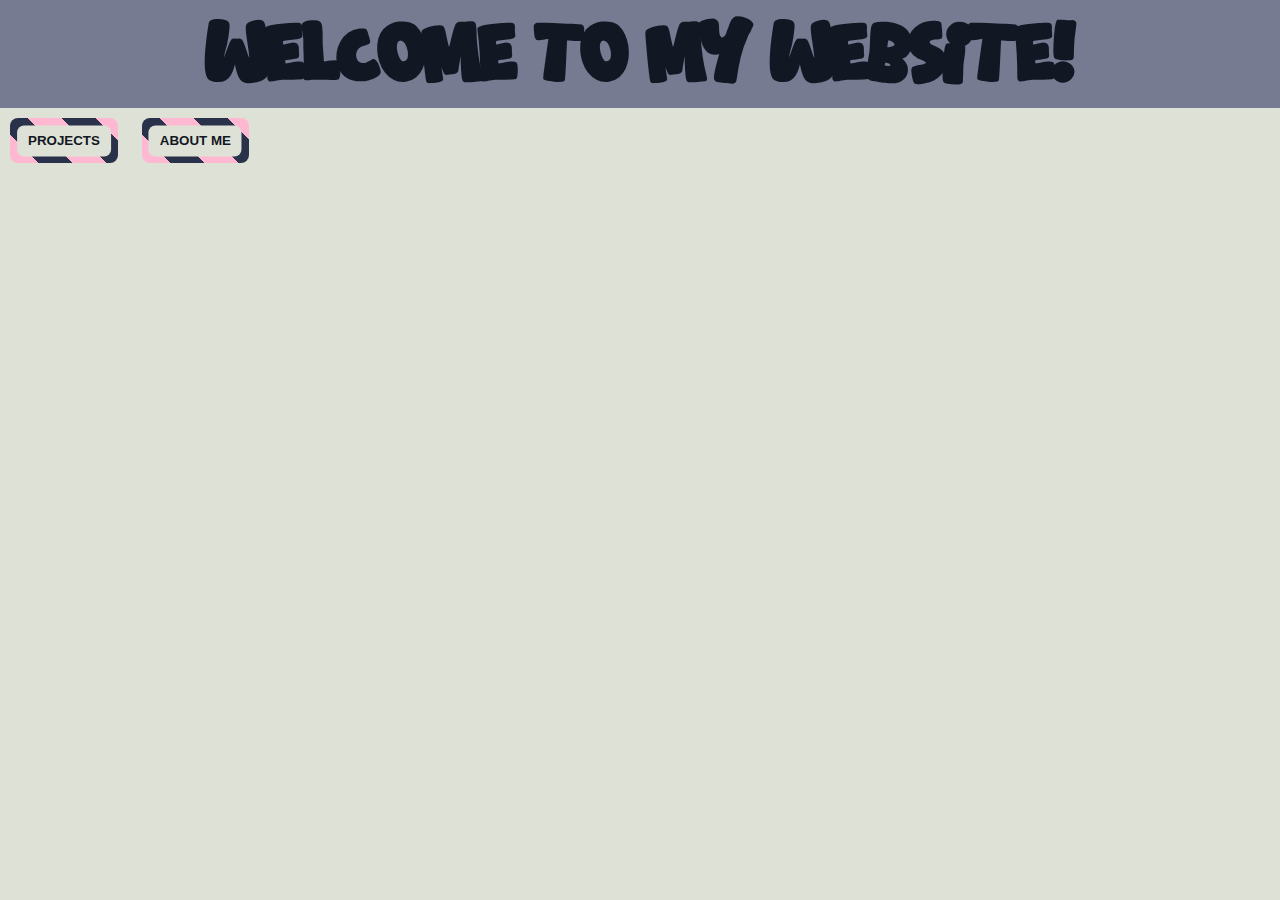
==== src/index.html @ dbf0d367 "somin" ====
<html>
	<head>
		<meta charset="UTF-8">
		<title>shit</title>
		<link rel="stylesheet" href="styles.css">
	</head>
	<body>
		<div class="header">
			<h1 class="title">Welcome to my website!</h1>
		</div>
		<div class="boder">
			<button class="button">Projects</button>
			<button class="button">About me</button>
		</div>
	</body>
</html>
---- src/styles.css ----
/* $lavender-pink: #ffb8d1ff;
$space-cadet: #2a324bff;
$slate-gray: #767b91ff;
$alabaster: #dee2d6ff;
$light-green: #beef9eff;
text: #121724 */

@font-face {
	font-family: 'Halo Dek';
	src: url('../res/Halo Dek.ttf');
	font-weight: normal;
	font-style: normal;
}

#newfont{
    font-family: 'Halo Dek';
}

* {
	padding: 0px;
	margin: 0px;
}

body {
	background-color: #dee2d6;
}

.header {
	position: relative;
	text-align: center;

	background-color: #767b91ff;
}

.header .title {
	font-family: 'Halo Dek';
	font-size: 5em;

	padding: 0.15em;

	color: #121724
}

.boder {
	position: relative;
	align-items: center;
}

.boder .button {
    background: #dee2d6ff;
    margin: 10px;
    padding: 15px 18px;

    text-align: center;
    text-transform: uppercase;
    position: relative;
    transition: .3s;
    z-index: 1;

    color: #dee2d6ff;
    cursor: crosshair;
	border: none;
    border-radius: 8px;

    -webkit-user-select: none;
    -ms-user-select: none;
    user-select: none;
    font-weight: 700;

	background-image: repeating-linear-gradient(45deg, #ffb8d1ff 12px 36px, #2a324bff 36px 60px);
    color: #121724;
    background-size: 300% 150%;
}

.boder .button:hover {
    background-position: 20% center;
}

.boder .button:active:after {
    /* width: 0; */
	transition: 69ms ease-in-out;

	width: 100%;
	height: 100%;
}

.boder .button:after {
    content: "";
    position: absolute;
    width: calc(100% - 14px);
    height: calc(100% - 14px);
    transform-origin: center;
    background: #dee2d6ff;
    transform: translate(-50%, -50%);
    top: 50%;
    left: 50%;
    z-index: -1;
    border-radius: 7px;

	transition: 69ms ease-in-out;
}
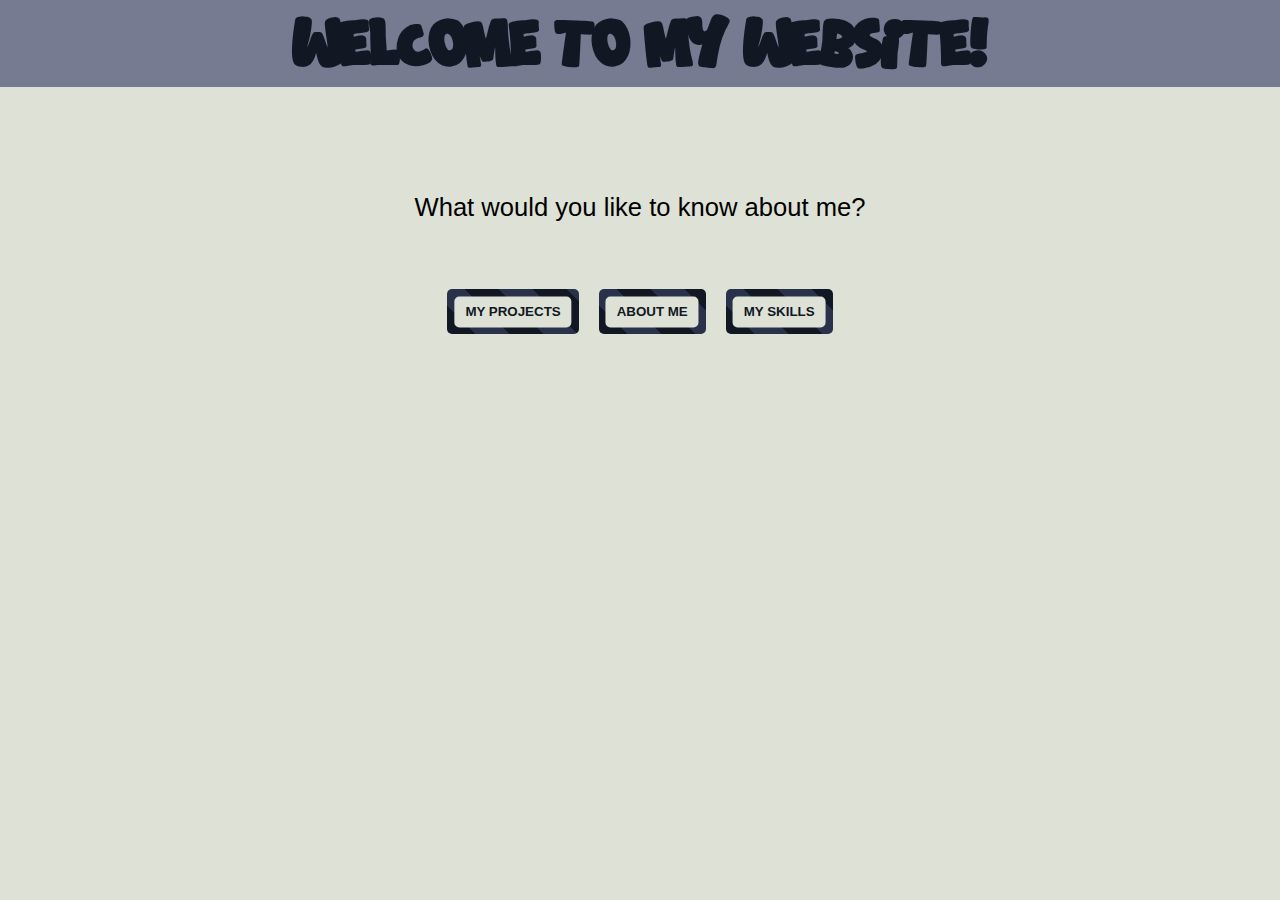
==== commit 22b80788: "kinda ready homepage????" ====
--- a/src/index.html
+++ b/src/index.html
@@ -9,8 +9,12 @@
 			<h1 class="title">Welcome to my website!</h1>
 		</div>
 		<div class="boder">
-			<button class="button">Projects</button>
-			<button class="button">About me</button>
+			<p>What would you like to know about me?</p>
+			<div class="buttons">
+				<button class="border-button">my Projects</button>
+				<button class="border-button">About me</button>
+				<button class="border-button">My skills</button>
+			</div>
 		</div>
 	</body>
 </html>
--- a/src/styles.css
+++ b/src/styles.css
@@ -29,24 +29,55 @@
 	position: relative;
 	text-align: center;
 
+    max-height: 11em;
+
 	background-color: #767b91ff;
 }
 
 .header .title {
 	font-family: 'Halo Dek';
-	font-size: 5em;
 
 	padding: 0.15em;
 
 	color: #121724
 }
 
+@media screen and (min-width: 651px) {
+    .header .title {
+        font-size: 4em;
+    }
+}
+
+@media screen and (max-width: 650px) {
+    .header .title {
+        font-size: 3em;
+    }
+}
+
+/*--------------------BODY--------------------------*/
+
 .boder {
 	position: relative;
 	align-items: center;
 }
 
-.boder .button {
+.boder p {
+    margin-top: 5rem;
+    padding: 1em;
+
+    font-family: sans-serif;
+    font-size: 1.6em;
+    text-align: center;
+}
+
+.boder .buttons {
+    display: flex;
+    justify-content: center;
+
+    margin-top: 2em;
+}
+
+.boder .border-button {
     background: #dee2d6ff;
     margin: 10px;
     padding: 15px 18px;
@@ -60,31 +91,32 @@
     color: #dee2d6ff;
     cursor: crosshair;
 	border: none;
-    border-radius: 8px;
+    border-radius: 5px;
 
     -webkit-user-select: none;
     -ms-user-select: none;
     user-select: none;
-    font-weight: 700;
+    font-family: sans-serif;
+    font-weight: bolder;
 
-	background-image: repeating-linear-gradient(45deg, #ffb8d1ff 12px 36px, #2a324bff 36px 60px);
+	background-image: repeating-linear-gradient(45deg, #121724 12px 36px, #2a324bff 36px 60px);
     color: #121724;
     background-size: 300% 150%;
 }
 
-.boder .button:hover {
+.boder .border-button:hover {
     background-position: 20% center;
 }
 
-.boder .button:active:after {
+.boder .border-button:active:after {
     /* width: 0; */
 	transition: 69ms ease-in-out;
 
-	width: 100%;
-	height: 100%;
+	width: 105%;
+	height: 105%;
 }
 
-.boder .button:after {
+.boder .border-button:after {
     content: "";
     position: absolute;
     width: calc(100% - 14px);
@@ -95,7 +127,7 @@
     top: 50%;
     left: 50%;
     z-index: -1;
-    border-radius: 7px;
+    border-radius: 5px;
 
 	transition: 69ms ease-in-out;
 }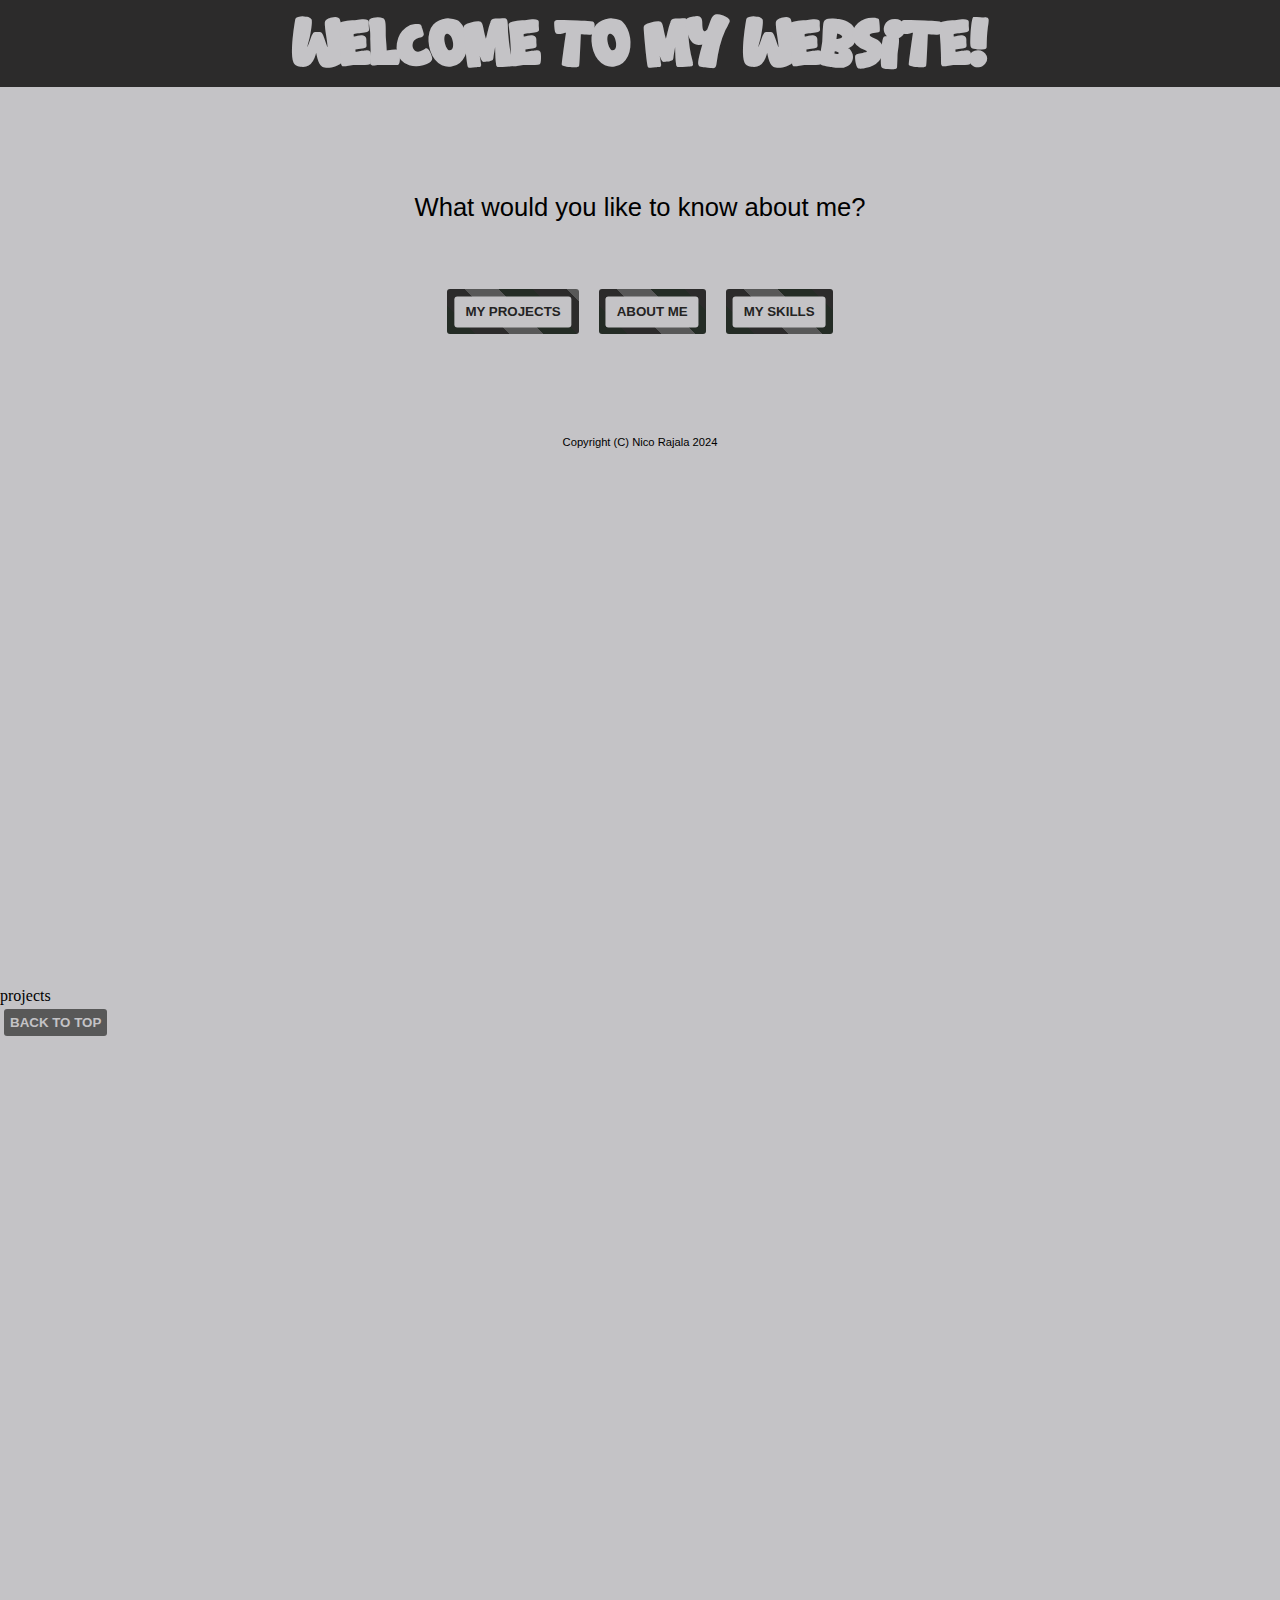
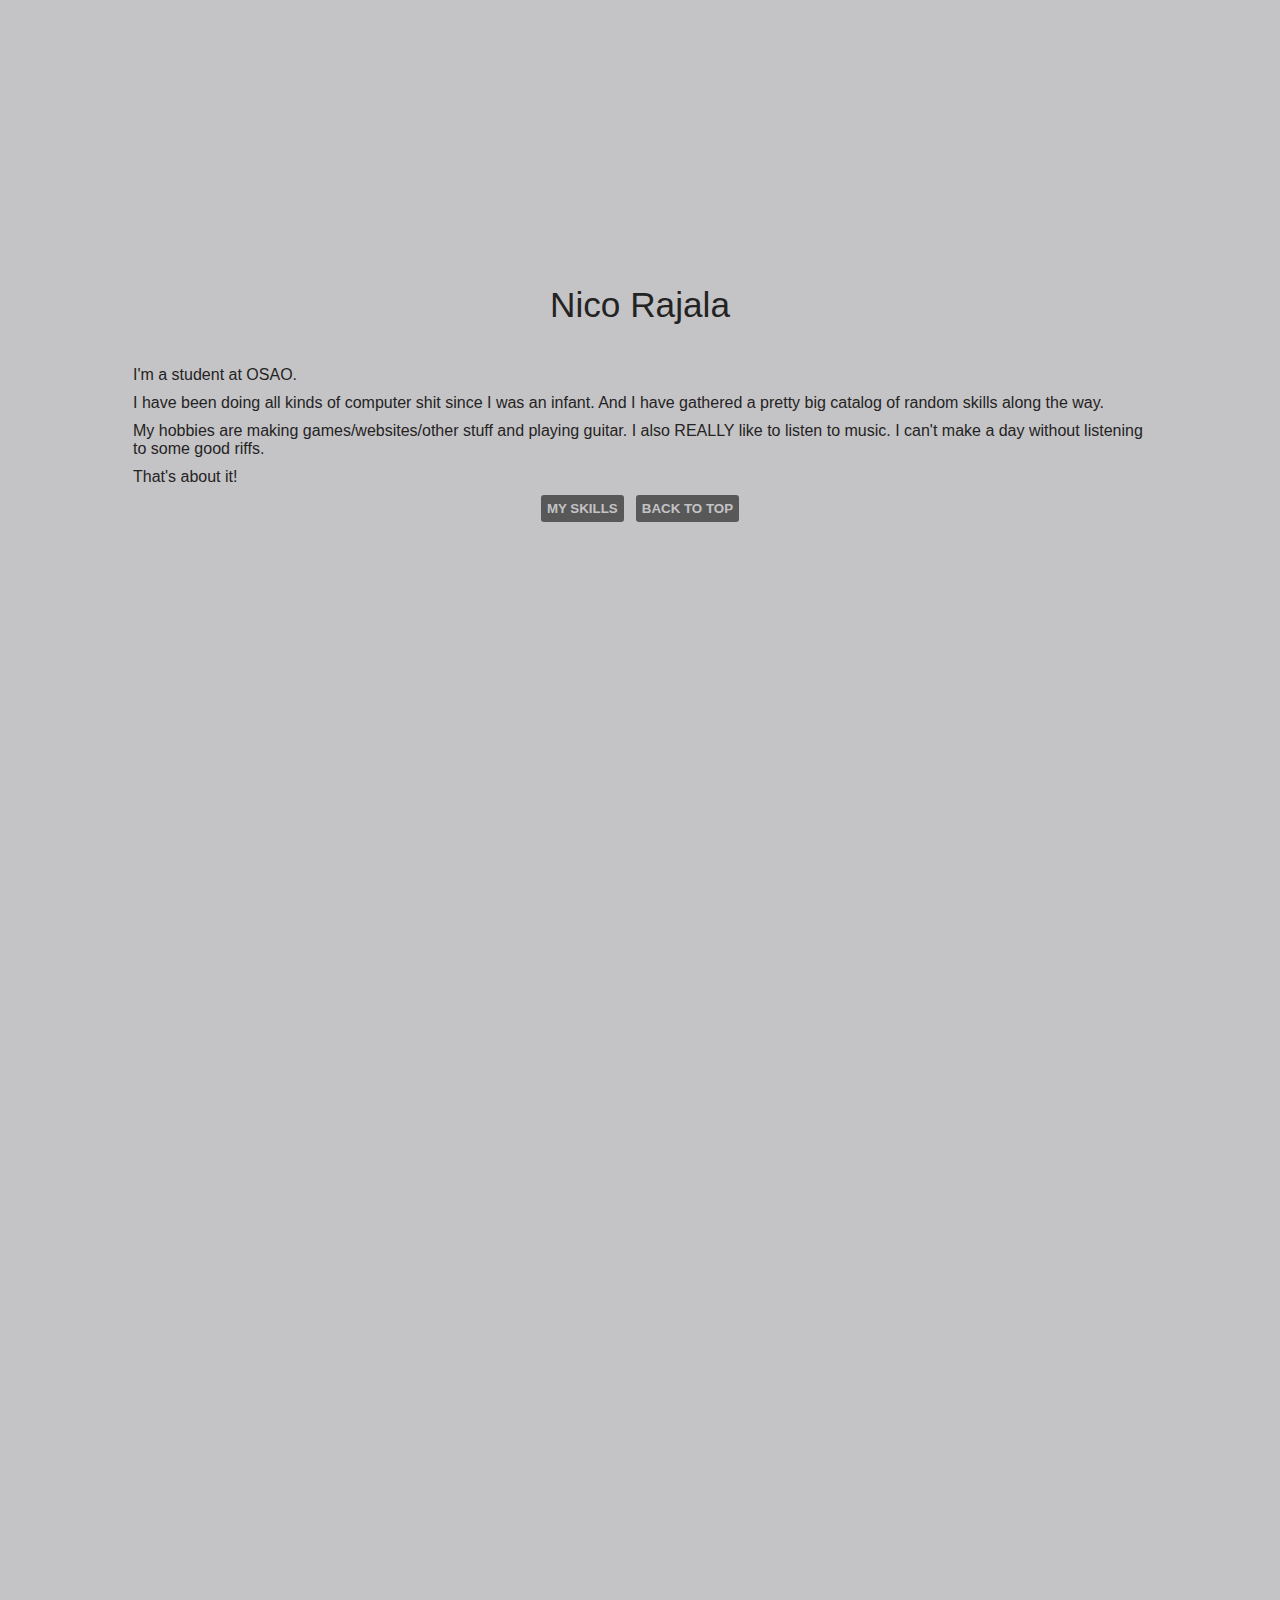
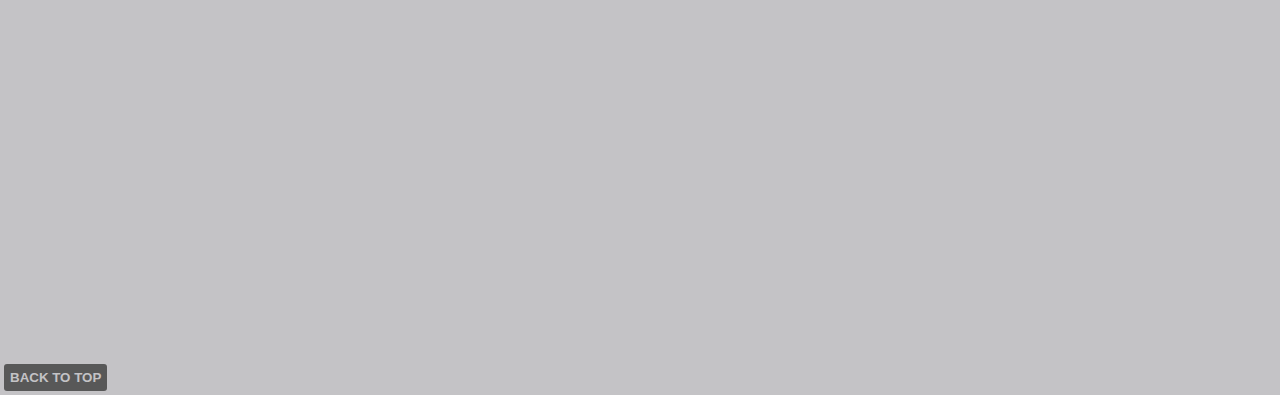
==== commit 903aa4fa: "about me" ====
--- a/src/index.html
+++ b/src/index.html
@@ -3,17 +3,55 @@
 		<meta charset="UTF-8">
 		<title>shit</title>
 		<link rel="stylesheet" href="styles.css">
+		<script src="script.js"></script>
+
+		<script>
+			window.onload = Start()
+		</script>
 	</head>
 	<body>
-		<div class="header">
+		<div id="header" class="header">
 			<h1 class="title">Welcome to my website!</h1>
 		</div>
 		<div class="boder">
-			<p>What would you like to know about me?</p>
-			<div class="buttons">
-				<button class="border-button">my Projects</button>
-				<button class="border-button">About me</button>
-				<button class="border-button">My skills</button>
+			<div class="start">
+				<p>What would you like to know about me?</p>
+				<div class="buttons">
+					<button id="projects-button" class="border-button" onclick="showProjects()">my Projects</button>
+					<button id="about-button" class="border-button" onclick="showAbout()">About me</button>
+					<button id="skills-button" class="border-button" onclick="showSkills()">My skills</button>
+				</div>
+
+				<p class="cpright">Copyright (C) Nico Rajala 2024</p>
+
+			</div>
+
+			<div id="projects" class="projects">
+				<p>projects</p>
+				<button id="top-btn" class="oth-button" onclick="backToTop()">Back to top</button>
+			</div>
+
+			<div class="space"></div>
+
+			<div id="about" class="about">
+				<p class="name">Nico Rajala</p>
+				<p class="introduction">
+					I'm a student at OSAO.
+				</p>
+				<p class="background">
+					I have been doing all kinds of computer shit since I was an infant. And I have gathered a pretty big catalog of random skills along the way.
+				</p>
+				<p>My hobbies are making games/websites/other stuff and playing guitar. I also REALLY like to listen to music. I can't make a day without listening to some good riffs.</p>
+				<p>That's about it!</p>
+				<button class="oth-button" onclick="showSkills()">My skills</button>
+				<button id="top-btn" class="oth-button" onclick="backToTop()">Back to top</button>
+			</div>
+
+			<div class="space"></div>
+
+			<div id="skills" class="skills">
+				<p></p>
+				<button id="top-btn" class="oth-button" onclick="backToTop()">Back to top</button>
 			</div>
 		</div>
 	</body>
--- a/src/styles.css
+++ b/src/styles.css
@@ -5,6 +5,15 @@
 $light-green: #beef9eff;
 text: #121724 */
 
+/*
+#585858
+#2c2b2b
+#242323 - teksti
+#c4c3c6 - tausta
+#242c25
+
+*/
+
 @font-face {
 	font-family: 'Halo Dek';
 	src: url('../res/Halo Dek.ttf');
@@ -19,10 +28,11 @@
 * {
 	padding: 0px;
 	margin: 0px;
+    overflow: hidden !important;
 }
 
 body {
-	background-color: #dee2d6;
+	background-color: #c4c3c6;
 }
 
 .header {
@@ -31,7 +41,7 @@
 
     max-height: 11em;
 
-	background-color: #767b91ff;
+	background-color: #2c2b2b;
 }
 
 .header .title {
@@ -39,7 +49,7 @@
 
 	padding: 0.15em;
 
-	color: #121724
+	color: #c4c3c6;
 }
 
 @media screen and (min-width: 651px) {
@@ -61,13 +71,21 @@
 	align-items: center;
 }
 
-.boder p {
+.boder .start {
+    height: 100%;
+}
+
+.boder .start p {
     margin-top: 5rem;
     padding: 1em;
 
     font-family: sans-serif;
     font-size: 1.6em;
     text-align: center;
+}
+
+.boder .start .cpright {
+    font-size: .7em;
 }
 
 .boder .buttons {
@@ -78,7 +96,7 @@
 }
 
 .boder .border-button {
-    background: #dee2d6ff;
+    background: #c4c3c6;
     margin: 10px;
     padding: 15px 18px;
 
@@ -88,10 +106,10 @@
     transition: .3s;
     z-index: 1;
 
-    color: #dee2d6ff;
+    color: #c4c3c6;
     cursor: crosshair;
 	border: none;
-    border-radius: 5px;
+    border-radius: 3px;
 
     -webkit-user-select: none;
     -ms-user-select: none;
@@ -99,8 +117,8 @@
     font-family: sans-serif;
     font-weight: bolder;
 
-	background-image: repeating-linear-gradient(45deg, #121724 12px 36px, #2a324bff 36px 60px);
-    color: #121724;
+	background-image: repeating-linear-gradient(45deg, #242c25 12px 36px, #2c2b2b 36px 60px, #585858 60px 84px);
+    color: #242323;
     background-size: 300% 150%;
 }
 
@@ -112,8 +130,10 @@
     /* width: 0; */
 	transition: 69ms ease-in-out;
 
-	width: 105%;
-	height: 105%;
+	width: 110%;
+	height: 110%;
+
+    border-radius: 0px;
 }
 
 .boder .border-button:after {
@@ -122,12 +142,74 @@
     width: calc(100% - 14px);
     height: calc(100% - 14px);
     transform-origin: center;
-    background: #dee2d6ff;
+    background: #c4c3c6;
     transform: translate(-50%, -50%);
     top: 50%;
     left: 50%;
     z-index: -1;
-    border-radius: 5px;
+    border-radius: 3px;
 
 	transition: 69ms ease-in-out;
+}
+
+.oth-button {
+    padding: 6px;
+    margin: 0.3em;
+
+    background-color: #585858;
+    color: #c4c3c6;
+    cursor: crosshair;
+
+	border: none;
+    border-radius: 3px;
+
+    font-family: sans-serif;
+    font-weight: bolder;
+
+    -webkit-user-select: none;
+    -ms-user-select: none;
+    user-select: none;
+
+    text-align: center;
+    text-transform: uppercase;
+
+    transition: .3s;
+}
+
+.oth-button:hover {
+    background-color: #2c2b2b;
+    color: #c4c3c6;
+}
+
+.boder .space {
+    height: 90%;
+}
+
+.about {
+    background-color: #c4c3c6;
+    height: 100%;
+    width: 100%;
+
+    display: relative;
+    text-align: center;
+}
+
+.boder .about .name {
+    padding: 1em;
+    font-size: 2.2em;
+    text-align: center;
+}
+
+.boder .about p {
+    padding: 5px;
+
+    font-size: 1em;
+    font-family: sans-serif;
+    text-align: start;
+
+    margin-left: 10%;
+    margin-right: 10%;
+
+    color: #242323;
+
 }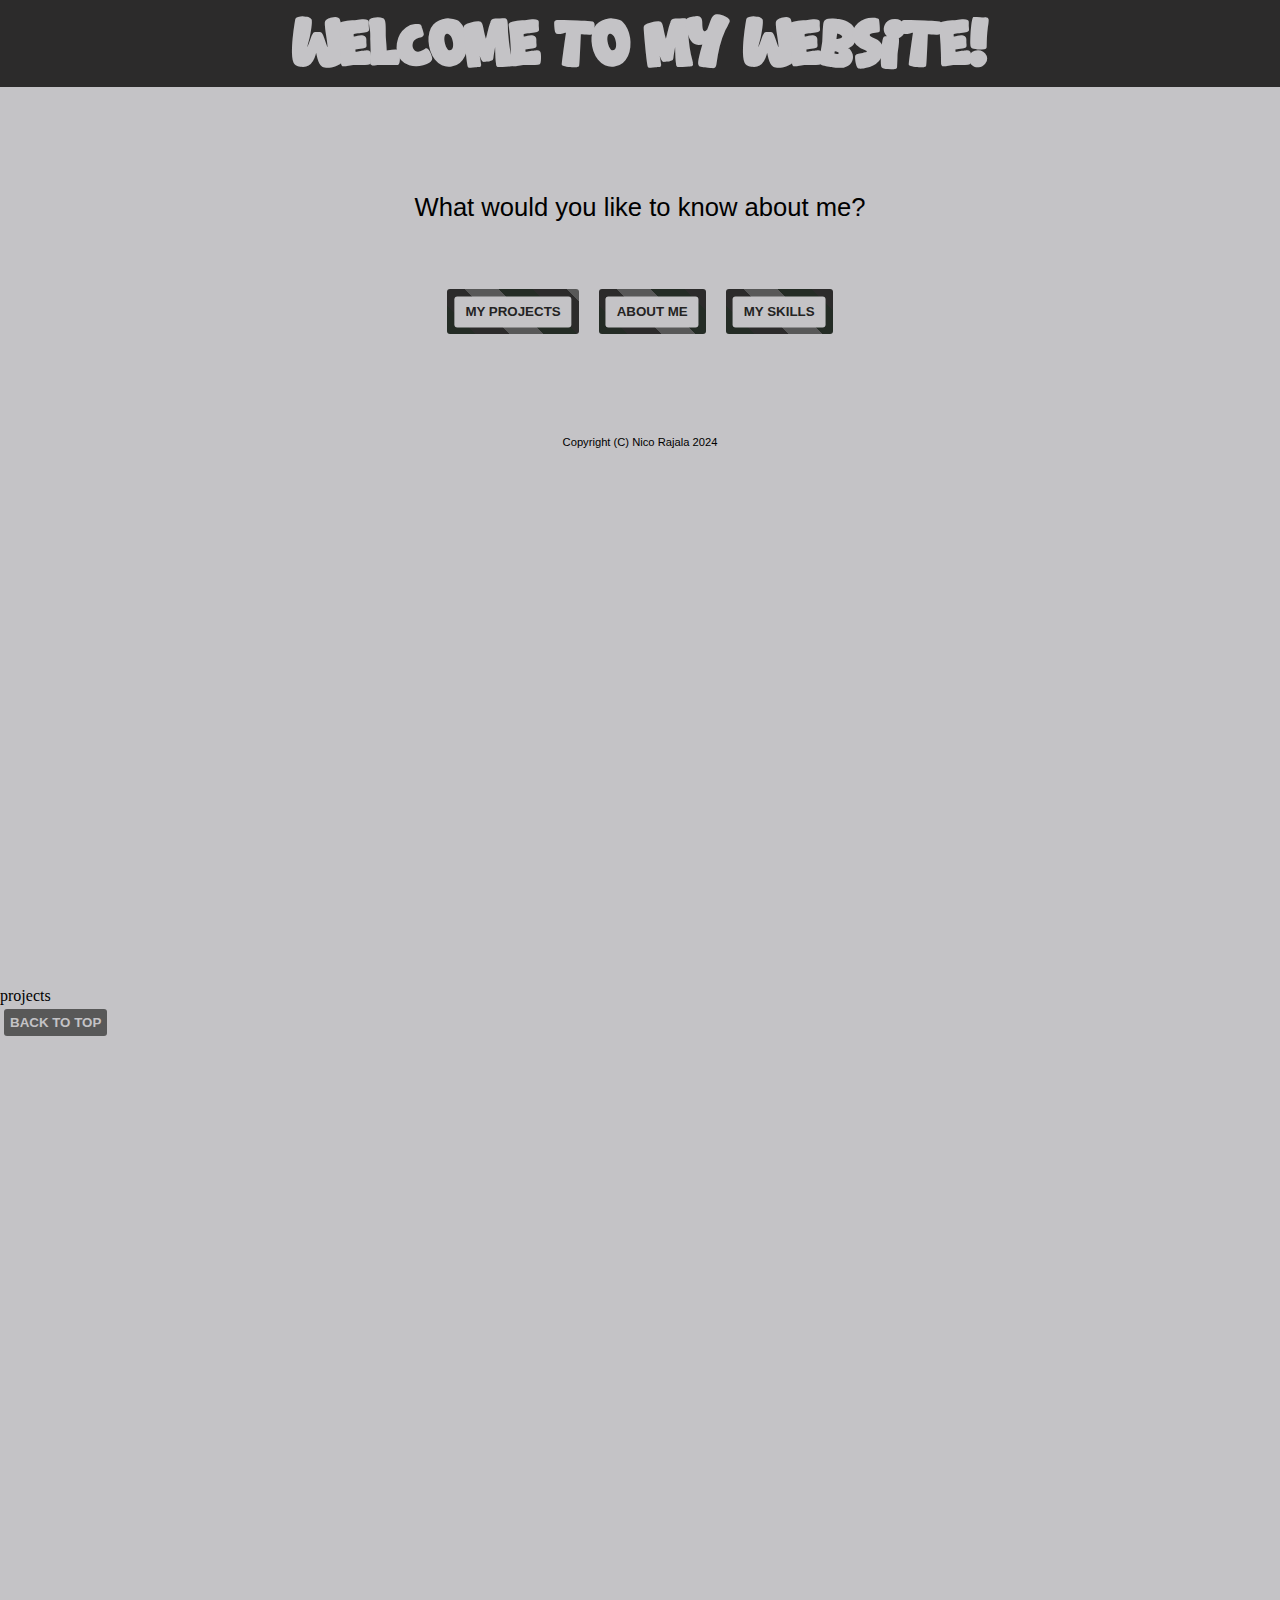
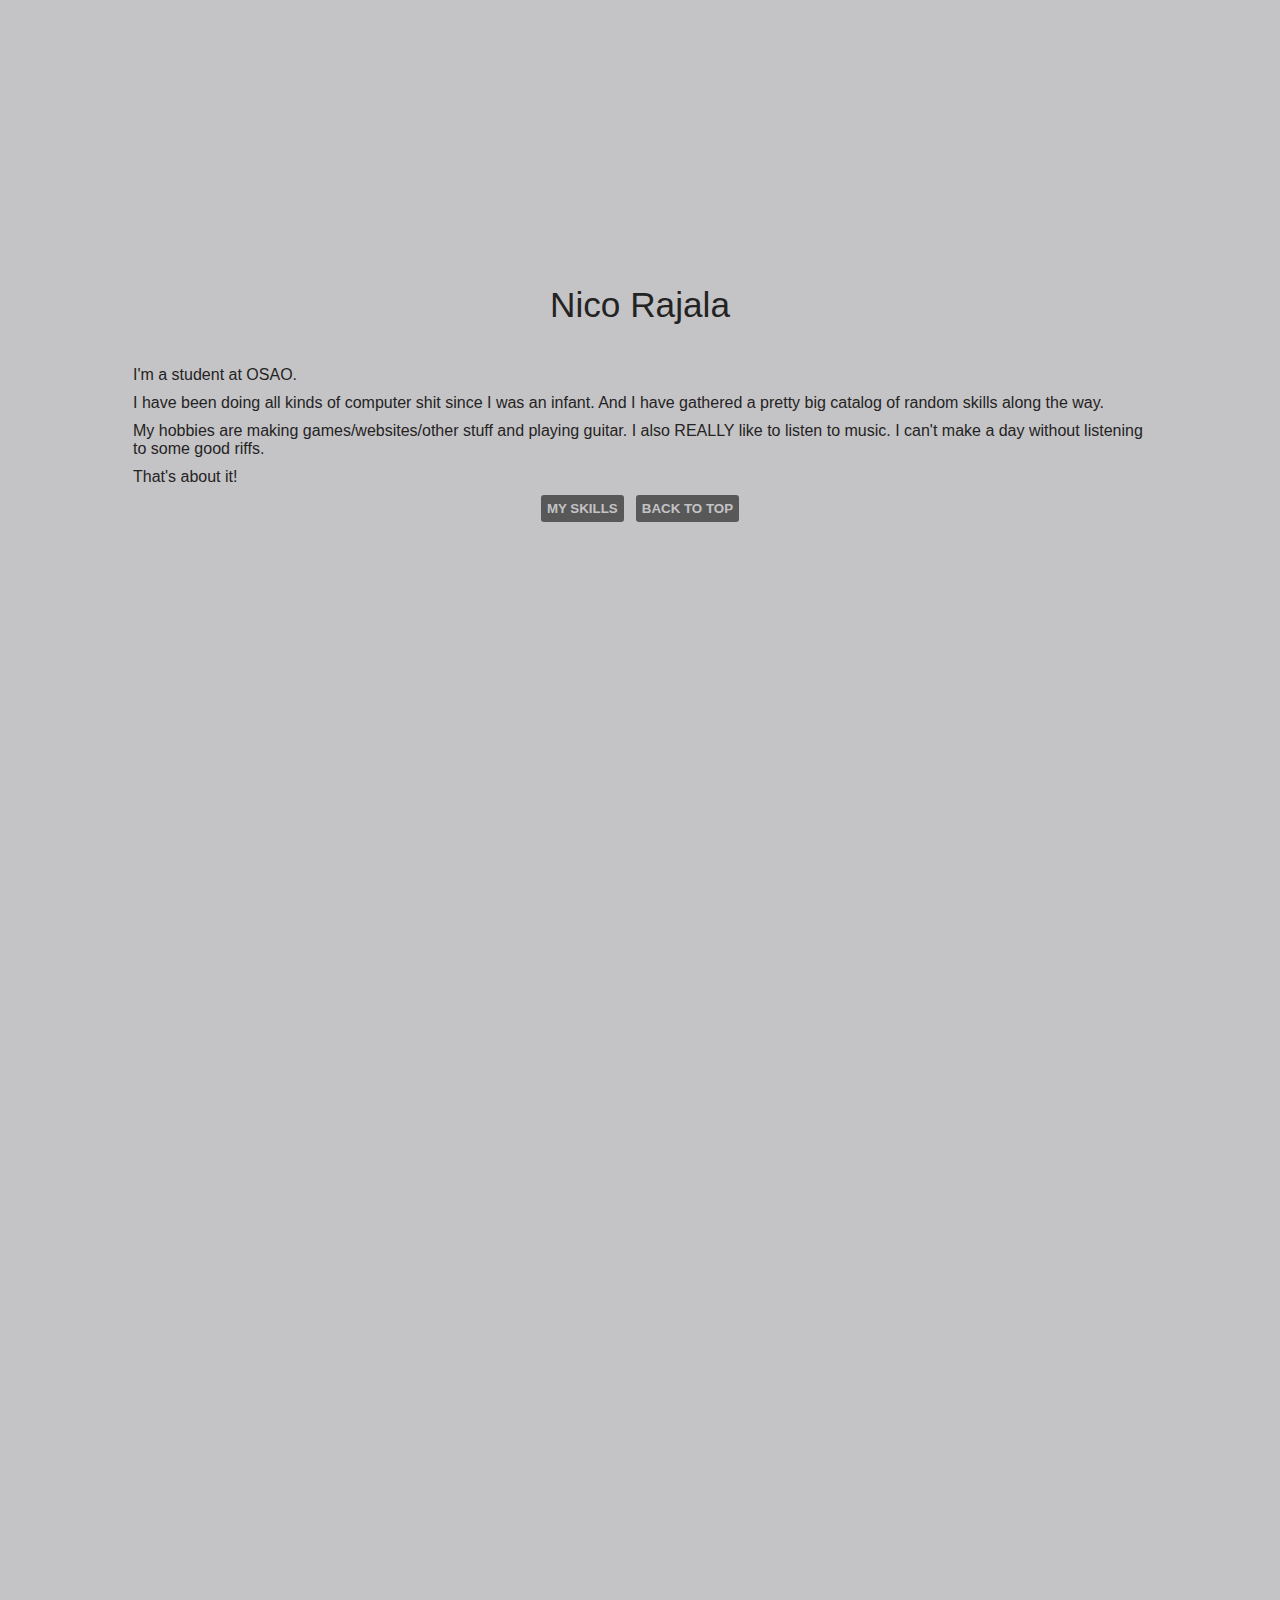
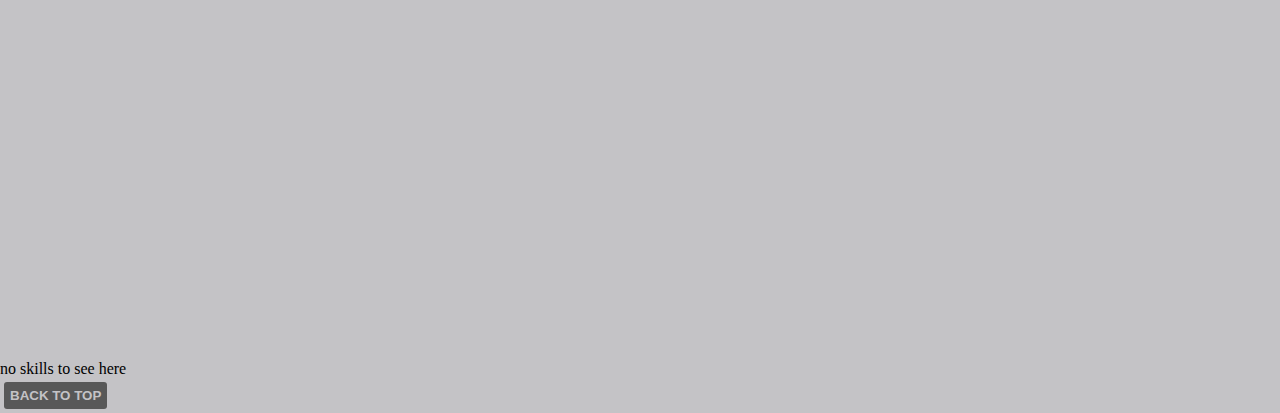
==== commit 1cbd9682: "skills" ====
--- a/src/index.html
+++ b/src/index.html
@@ -50,7 +50,7 @@
 			<div class="space"></div>
 
 			<div id="skills" class="skills">
-				<p></p>
+				<p>no skills to see here</p>
 				<button id="top-btn" class="oth-button" onclick="backToTop()">Back to top</button>
 			</div>
 		</div>
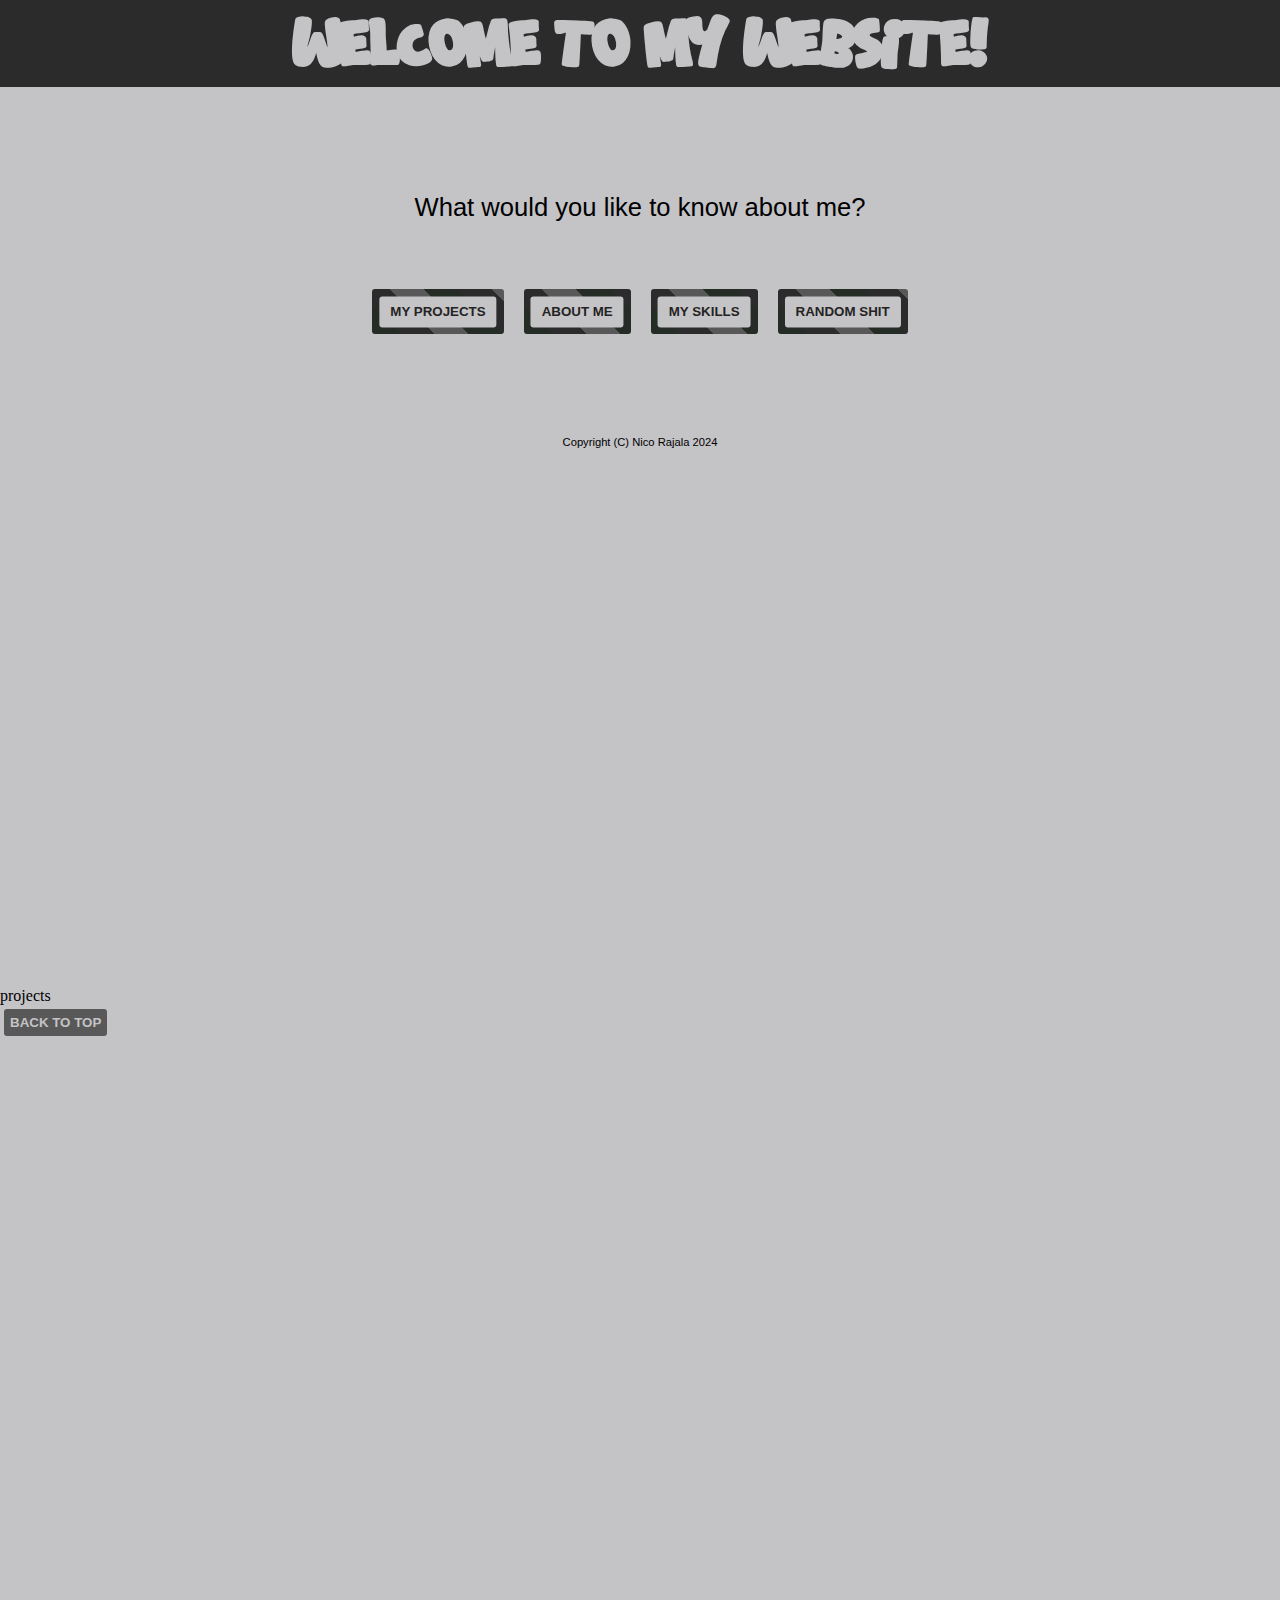
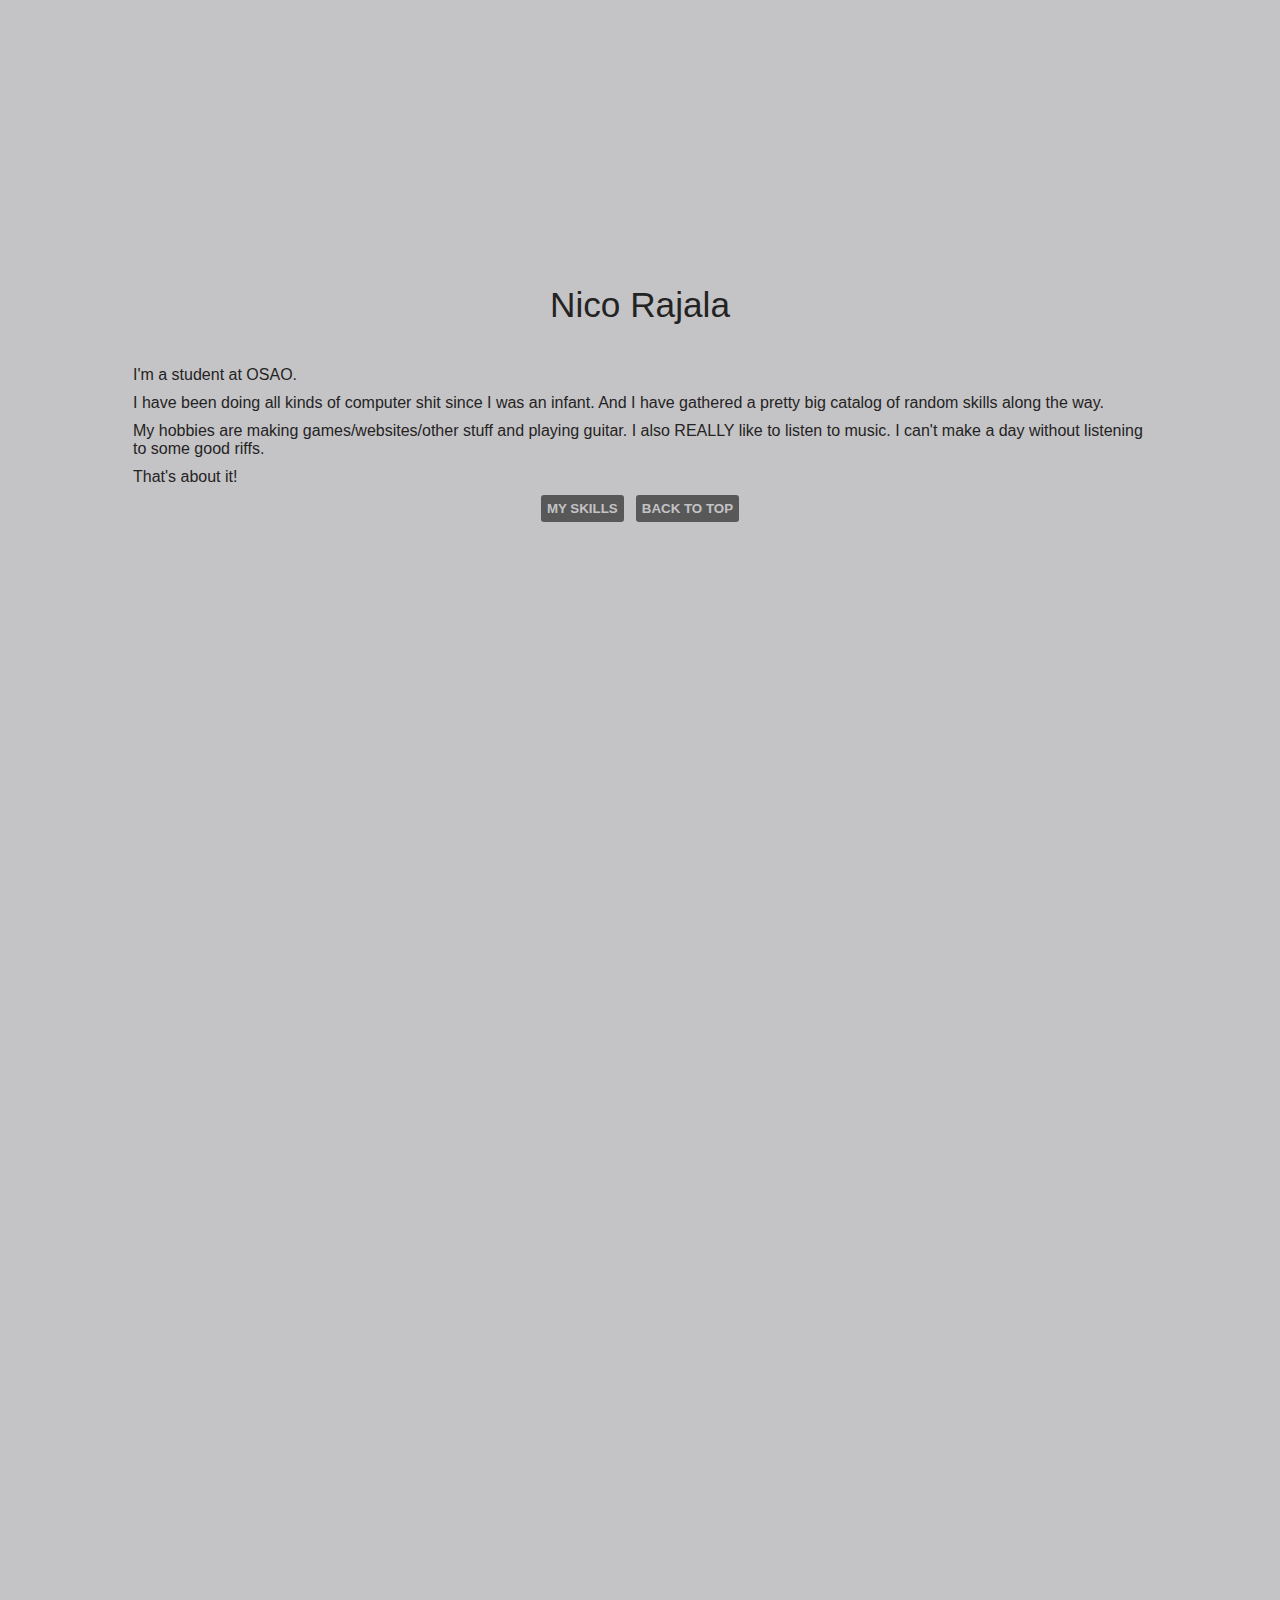
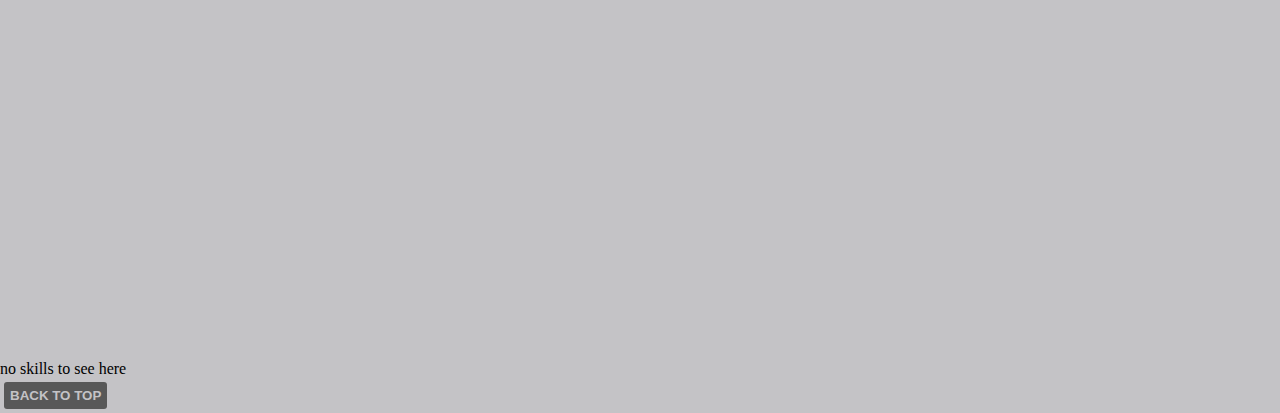
==== commit 575edb04: "random shit" ====
--- a/src/index.html
+++ b/src/index.html
@@ -20,6 +20,7 @@
 					<button id="projects-button" class="border-button" onclick="showProjects()">my Projects</button>
 					<button id="about-button" class="border-button" onclick="showAbout()">About me</button>
 					<button id="skills-button" class="border-button" onclick="showSkills()">My skills</button>
+					<button id="skills-button" class="border-button" onclick="showSkills()">Random shit</button>
 				</div>
 
 				<p class="cpright">Copyright (C) Nico Rajala 2024</p>
